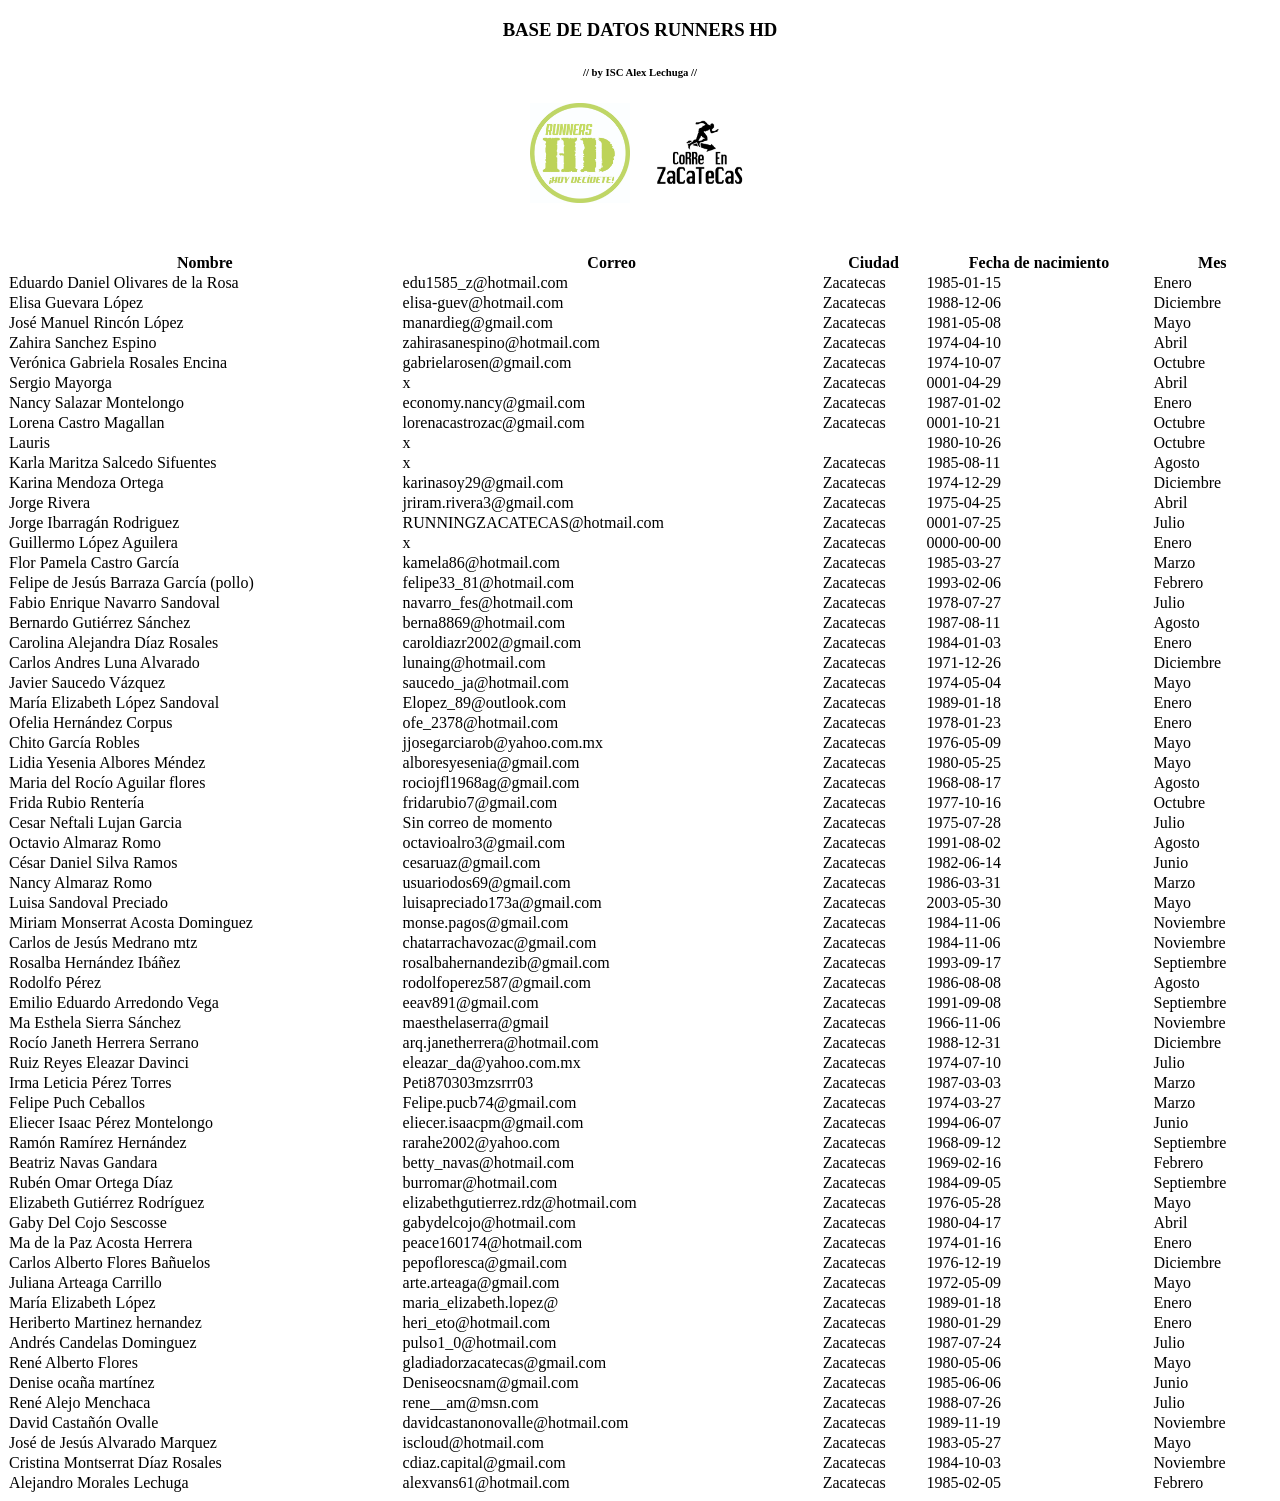
==== assets/index.html @ b54cb3fb "Add files via upload" ====
<!doctype html>
<html lang="en">
  <head>
    <meta charset="utf-8">
    <meta name="viewport" content="width=device-width, initial-scale=1, shrink-to-fit=no">
    <link rel="shortcut icon" href="#" />
    <title>BASE DE DATOS RUNNERS HD</title>
    <!-- Bootstrap CSS -->
    <link rel="stylesheet" href="assets/bootstrap/css/bootstrap.min.css">
    <!-- CSS  -->
    <link rel="stylesheet" href="assets/css/style.css">
    <!-- Icono -->
    <link rel="shortcut icon" href="assets/icons/icon.png">
    <!--datables CSS básico-->
    <link rel="stylesheet" type="text/css" href="assets/datatables/datatables.min.css"/>
    <!--datables estilo bootstrap 4 CSS-->
    <link rel="stylesheet"  type="text/css" href="assets/datatables/DataTables-1.10.18/css/dataTables.bootstrap4.min.css">
    <!--font awesome con CDN-->
    <link rel="stylesheet" href="https://cdnjs.cloudflare.com/ajax/libs/font-awesome/6.4.0/css/all.min.css" integrity="sha512-iecdLmaskl7CVkqkXNQ/ZH/XLlvWZOJyj7Yy7tcenmpD1ypASozpmT/E0iPtmFIB46ZmdtAc9eNBvH0H/ZpiBw==" crossorigin="anonymous" referrerpolicy="no-referrer" />
  </head>
  <body>


    <h3 align="center">BASE DE DATOS RUNNERS HD</h3>
    <h6 align="center">// by ISC Alex Lechuga //</h6>


    <style>
      .logo-container {
        display: flex;
        justify-content: center;
        gap: 20px; /* Ajusta este valor según necesites */
        align-items: center; /* Centra verticalmente si es necesario */
      }
    </style>
    




    <div class="logo-container">
      <img src="logo.jpg" alt="Logo 1" width="100" class="logo">
      <img src="logo2.png" alt="Logo 2" width="100" class="logo">
    </div>




 
    <div style="height:50px"></div>
     <!-- Tabla -->
    <div class="container">
        <div class="row">
          <div class="col-lg-12">
            <div class="table-responsive">
              <table id="example" class="table table-striped table-bordered" cellspacing="0" width="100%">
                <thead>
                  <tr>
                    <th>Nombre</th>
                    <th>Correo</th>
                    <th>Ciudad</th>
                    <th>Fecha de nacimiento</th>
                    <th>Mes</th>
                    </tr>
                </thead>
                <tbody>
                  <tr>
                    <td>Eduardo Daniel Olivares de la Rosa</td>
                    <td>edu1585_z@hotmail.com</td>
                    <td>Zacatecas</td>
                    <td>1985-01-15</td>
                    <td>Enero</td>
                  </tr>

                  <tr>
                    <td>Elisa Guevara López</td>
                    <td>elisa-guev@hotmail.com</td>
                    <td>Zacatecas</td>
                    <td>1988-12-06</td>
                    <td>Diciembre</td>
                  </tr>

                  <tr>
                    <td>José Manuel Rincón López</td>
                    <td>manardieg@gmail.com</td>
                    <td>Zacatecas</td>
                    <td>1981-05-08</td>
                    <td>Mayo</td>
                  </tr>

                  <tr>
                    <td>Zahira Sanchez Espino</td>
                    <td>zahirasanespino@hotmail.com</td>
                    <td>Zacatecas</td>
                    <td>1974-04-10</td>
                    <td>Abril</td>
                  </tr>

                  <tr>
                    <td>Verónica Gabriela Rosales Encina</td>
                    <td>gabrielarosen@gmail.com</td>
                    <td>Zacatecas</td>
                    <td>1974-10-07</td>
                    <td>Octubre</td>
                  </tr>

                  <tr>
                    <td>Sergio Mayorga</td>
                    <td>x</td>
                    <td>Zacatecas</td>
                    <td>0001-04-29</td>
                    <td>Abril</td>
                  </tr>

                  <tr>
                    <td>Nancy Salazar Montelongo</td>
                    <td>economy.nancy@gmail.com</td>
                    <td>Zacatecas</td>
                    <td>1987-01-02</td>
                    <td>Enero</td>
                  </tr>

                  <tr>
                    <td>Lorena Castro Magallan</td>
                    <td>lorenacastrozac@gmail.com</td>
                    <td>Zacatecas</td>
                    <td>0001-10-21</td>
                    <td>Octubre</td>
                  </tr>

                  <tr>
                    <td>Lauris</td>
                    <td>x</td>
                    <td><Zacatecas</td>
                    <td>1980-10-26</td>
                    <td>Octubre</td>
                  </tr>

                  <tr>
                    <td>Karla Maritza Salcedo Sifuentes</td>
                    <td>x</td>
                    <td>Zacatecas</td>
                    <td>1985-08-11</td>
                    <td>Agosto</td>
                  </tr>

                  <tr>
                    <td>Karina Mendoza Ortega</td>
                    <td>karinasoy29@gmail.com</td>
                    <td>Zacatecas</td>
                    <td>1974-12-29</td>
                    <td>Diciembre</td>
                  </tr>

                  <tr>
                    <td>Jorge Rivera</td>
                    <td>jriram.rivera3@gmail.com</td>
                    <td>Zacatecas</td>
                    <td>1975-04-25</td>
                    <td>Abril</td>
                  </tr>

                  <tr>
                    <td>Jorge Ibarragán Rodriguez</td>
                    <td>RUNNINGZACATECAS@hotmail.com</td>
                    <td>Zacatecas</td>
                    <td>0001-07-25</td>
                    <td>Julio</td>
                  </tr>

                  <tr>
                    <td>Guillermo López Aguilera</td>
                    <td>x</td>
                    <td>Zacatecas</td>
                    <td>0000-00-00</td>
                    <td>Enero</td>
                  </tr>

                  <tr>
                    <td>Flor Pamela Castro García</td>
                    <td>kamela86@hotmail.com</td>
                    <td>Zacatecas</td>
                    <td>1985-03-27</td>
                    <td>Marzo</td>
                  </tr>

                  <tr>
                    <td>Felipe de Jesús Barraza García (pollo)</td>
                    <td>felipe33_81@hotmail.com</td>
                    <td>Zacatecas</td>
                    <td>1993-02-06</td>
                    <td>Febrero</td>
                  </tr>

                  <tr>
                    <td>Fabio Enrique Navarro Sandoval</td>
                    <td>navarro_fes@hotmail.com</td>
                    <td>Zacatecas</td>
                    <td>1978-07-27</td>
                    <td>Julio</td>
                  </tr>

                  <tr>
                    <td>Bernardo Gutiérrez Sánchez</td>
                    <td>berna8869@hotmail.com</td>
                    <td>Zacatecas</td>
                    <td>1987-08-11</td>
                    <td>Agosto</td>
                  </tr>

                  <tr>
                    <td>Carolina Alejandra Díaz Rosales</td>
                    <td>caroldiazr2002@gmail.com</td>
                    <td>Zacatecas</td>
                    <td>1984-01-03</td>
                    <td>Enero</td>
                  </tr>

                  <tr>
                    <td>Carlos Andres Luna Alvarado</td>
                    <td>lunaing@hotmail.com</td>
                    <td>Zacatecas</td>
                    <td>1971-12-26</td>
                    <td>Diciembre</td>
                  </tr>

                  <tr>
                    <td>Javier Saucedo Vázquez</td>
                    <td>saucedo_ja@hotmail.com</td>
                    <td>Zacatecas</td>
                    <td>1974-05-04</td>
                    <td>Mayo</td>
                  </tr>

                  <tr>
                    <td>María Elizabeth López Sandoval</td>
                    <td>Elopez_89@outlook.com</td>
                    <td>Zacatecas</td>
                    <td>1989-01-18</td>
                    <td>Enero</td>
                  </tr>

                  <tr>
                    <td>Ofelia Hernández Corpus</td>
                    <td>ofe_2378@hotmail.com</td>
                    <td>Zacatecas</td>
                    <td>1978-01-23</td>
                    <td>Enero</td>
                  </tr>

                  <tr>
                    <td>Chito García Robles</td>
                    <td>jjosegarciarob@yahoo.com.mx</td>
                    <td>Zacatecas</td>
                    <td>1976-05-09</td>
                    <td>Mayo</td>
                  </tr>

                  <tr>
                    <td>Lidia Yesenia Albores Méndez</td>
                    <td>alboresyesenia@gmail.com</td>
                    <td>Zacatecas</td>
                    <td>1980-05-25</td>
                    <td>Mayo</td>
                  </tr>

                  <tr>
                    <td>Maria del Rocío Aguilar flores</td>
                    <td>rociojfl1968ag@gmail.com</td>
                    <td>Zacatecas</td>
                    <td>1968-08-17</td>
                    <td>Agosto</td>
                  </tr>

                  <tr>
                    <td>Frida Rubio Rentería</td>
                    <td>fridarubio7@gmail.com</td>
                    <td>Zacatecas</td>
                    <td>1977-10-16</td>
                    <td>Octubre</td>
                  </tr>

                  <tr>
                    <td>Cesar Neftali Lujan Garcia</td>
                    <td>Sin correo de momento</td>
                    <td>Zacatecas</td>
                    <td>1975-07-28</td>
                    <td>Julio</td>
                  </tr>

                  <tr>
                    <td>Octavio Almaraz Romo</td>
                    <td>octavioalro3@gmail.com</td>
                    <td>Zacatecas</td>
                    <td>1991-08-02</td>
                    <td>Agosto</td>
                  </tr>

                  <tr>
                    <td>César Daniel Silva Ramos</td>
                    <td>cesaruaz@gmail.com</td>
                    <td>Zacatecas</td>
                    <td>1982-06-14</td>
                    <td>Junio</td>
                  </tr>

                  <tr>
                    <td>Nancy Almaraz Romo</td>
                    <td>usuariodos69@gmail.com</td>
                    <td>Zacatecas</td>
                    <td>1986-03-31</td>
                    <td>Marzo</td>
                  </tr>

                  <tr>
                    <td>Luisa Sandoval Preciado</td>
                    <td>luisapreciado173a@gmail.com</td>
                    <td>Zacatecas</td>
                    <td>2003-05-30</td>
                    <td>Mayo</td>
                  </tr>

                  <tr>
                    <td>Miriam Monserrat Acosta Dominguez</td>
                    <td>monse.pagos@gmail.com</td>
                    <td>Zacatecas</td>
                    <td>1984-11-06</td>
                    <td>Noviembre</td>
                  </tr>

                  <tr>
                    <td>Carlos de Jesús Medrano mtz</td>
                    <td>chatarrachavozac@gmail.com</td>
                    <td>Zacatecas</td>
                    <td>1984-11-06</td>
                    <td>Noviembre</td>
                  </tr>

                  <tr>
                    <td>Rosalba Hernández Ibáñez</td>
                    <td>rosalbahernandezib@gmail.com</td>
                    <td>Zacatecas</td>
                    <td>1993-09-17</td>
                    <td>Septiembre</td>
                  </tr>

                  <tr>
                    <td>Rodolfo Pérez</td>
                    <td>rodolfoperez587@gmail.com</td>
                    <td>Zacatecas</td>
                    <td>1986-08-08</td>
                    <td>Agosto</td>
                  </tr>

                  <tr>
                    <td>Emilio Eduardo Arredondo Vega</td>
                    <td>eeav891@gmail.com</td>
                    <td>Zacatecas</td>
                    <td>1991-09-08</td>
                    <td>Septiembre</td>
                  </tr>

                  <tr>
                    <td>Ma Esthela Sierra Sánchez</td>
                    <td>maesthelaserra@gmail</td>
                    <td>Zacatecas</td>
                    <td>1966-11-06</td>
                    <td>Noviembre</td>
                  </tr>

                  <tr>
                    <td>Rocío Janeth Herrera Serrano</td>
                    <td>arq.janetherrera@hotmail.com</td>
                    <td>Zacatecas</td>
                    <td>1988-12-31</td>
                    <td>Diciembre</td>
                  </tr>

                  <tr>
                    <td>Ruiz Reyes Eleazar Davinci</td>
                    <td>eleazar_da@yahoo.com.mx</td>
                    <td>Zacatecas</td>
                    <td>1974-07-10</td>
                    <td>Julio</td>
                  </tr>

                  <tr>
                    <td>Irma Leticia Pérez Torres</td>
                    <td>Peti870303mzsrrr03</td>
                    <td>Zacatecas</td>
                    <td>1987-03-03</td>
                    <td>Marzo</td>
                  </tr>

                  <tr>
                    <td>Felipe Puch Ceballos</td>
                    <td>Felipe.pucb74@gmail.com</td>
                    <td>Zacatecas</td>
                    <td>1974-03-27</td>
                    <td>Marzo</td>
                  </tr>

                  <tr>
                    <td>Eliecer Isaac Pérez Montelongo</td>
                    <td>eliecer.isaacpm@gmail.com</td>
                    <td>Zacatecas</td>
                    <td>1994-06-07</td>
                    <td>Junio</td>
                  </tr>

                  <tr>
                    <td>Ramón Ramírez Hernández</td>
                    <td>rarahe2002@yahoo.com</td>
                    <td>Zacatecas</td>
                    <td>1968-09-12</td>
                    <td>Septiembre</td>
                  </tr>

                  <tr>
                    <td>Beatriz Navas Gandara</td>
                    <td>betty_navas@hotmail.com</td>
                    <td>Zacatecas</td>
                    <td>1969-02-16</td>
                    <td>Febrero</td>
                  </tr>

                  <tr>
                    <td>Rubén Omar Ortega Díaz</td>
                    <td>burromar@hotmail.com</td>
                    <td>Zacatecas</td>
                    <td>1984-09-05</td>
                    <td>Septiembre</td>
                  </tr>

                  <tr>
                    <td>Elizabeth Gutiérrez Rodríguez</td>
                    <td>elizabethgutierrez.rdz@hotmail.com</td>
                    <td>Zacatecas</td>
                    <td>1976-05-28</td>
                    <td>Mayo</td>
                  </tr>

                  <tr>
                    <td>Gaby Del Cojo Sescosse</td>
                    <td>gabydelcojo@hotmail.com</td>
                    <td>Zacatecas</td>
                    <td>1980-04-17</td>
                    <td>Abril</td>
                  </tr>

                  <tr>
                    <td>Ma de la Paz Acosta Herrera</td>
                    <td>peace160174@hotmail.com</td>
                    <td>Zacatecas</td>
                    <td>1974-01-16</td>
                    <td>Enero</td>
                  </tr>

                  <tr>
                    <td>Carlos Alberto Flores Bañuelos</td>
                    <td>pepofloresca@gmail.com</td>
                    <td>Zacatecas</td>
                    <td>1976-12-19</td>
                    <td>Diciembre</td>
                  </tr>

                  <tr>
                    <td>Juliana Arteaga Carrillo</td>
                    <td>arte.arteaga@gmail.com</td>
                    <td>Zacatecas</td>
                    <td>1972-05-09</td>
                    <td>Mayo</td>
                  </tr>

                  <tr>
                    <td>María Elizabeth López</td>
                    <td>maria_elizabeth.lopez@</td>
                    <td>Zacatecas</td>
                    <td>1989-01-18</td>
                    <td>Enero</td>
                  </tr>

                  <tr>
                    <td>Heriberto Martinez hernandez</td>
                    <td>heri_eto@hotmail.com</td>
                    <td>Zacatecas</td>
                    <td>1980-01-29</td>
                    <td>Enero</td>
                  </tr>

                  <tr>
                    <td>Andrés Candelas Dominguez</td>
                    <td>pulso1_0@hotmail.com</td>
                    <td>Zacatecas</td>
                    <td>1987-07-24</td>
                    <td>Julio</td>
                  </tr>

                  <tr>
                    <td>René Alberto Flores</td>
                    <td>gladiadorzacatecas@gmail.com</td>
                    <td>Zacatecas</td>
                    <td>1980-05-06</td>
                    <td>Mayo</td>
                  </tr>

                  <tr>
                    <td>Denise ocaña martínez</td>
                    <td>Deniseocsnam@gmail.com</td>
                    <td>Zacatecas</td>
                    <td>1985-06-06</td>
                    <td>Junio</td>
                  </tr>

                  <tr>
                    <td>René Alejo Menchaca</td>
                    <td>rene__am@msn.com</td>
                    <td>Zacatecas</td>
                    <td>1988-07-26</td>
                    <td>Julio</td>
                  </tr>

                  <tr>
                    <td>David Castañón Ovalle</td>
                    <td>davidcastanonovalle@hotmail.com</td>
                    <td>Zacatecas</td>
                    <td>1989-11-19</td>
                    <td>Noviembre</td>
                  </tr>

                  <tr>
                    <td>José de Jesús Alvarado Marquez</td>
                    <td>iscloud@hotmail.com</td>
                    <td>Zacatecas</td>
                    <td>1983-05-27</td>
                    <td>Mayo</td>
                  </tr>

                  <tr>
                    <td>Cristina Montserrat Díaz Rosales</td>
                    <td>cdiaz.capital@gmail.com</td>
                    <td>Zacatecas</td>
                    <td>1984-10-03</td>
                    <td>Noviembre</td>
                  </tr>

                  <tr>
                    <td>Alejandro Morales Lechuga</td>
                    <td>alexvans61@hotmail.com</td>
                    <td>Zacatecas</td>
                    <td>1985-02-05</td>
                    <td>Febrero</td>
                  </tr>
                </tbody>
                </table>
              </div>
          </div>
        </div>
    </div>
    <!-- jQuery, Popper.js, Bootstrap JS -->
    <script src="assets/jquery/jquery-3.3.1.min.js"></script>
    <script src="assets/popper/popper.min.js"></script>
    <script src="assets/bootstrap/js/bootstrap.min.js"></script>
    <!-- datatables JS -->
    <script type="text/javascript" src="assets/datatables/datatables.min.js"></script>
    <!-- para usar botones en datatables JS -->
    <script src="assets/datatables/Buttons-1.5.6/js/dataTables.buttons.min.js"></script>
    <script src="assets/datatables/JSZip-2.5.0/jszip.min.js"></script>
    <script src="assets/datatables/pdfmake-0.1.36/pdfmake.min.js"></script>
    <script src="assets/datatables/pdfmake-0.1.36/vfs_fonts.js"></script>
    <script src="assets/datatables/Buttons-1.5.6/js/buttons.html5.min.js"></script>
    <!-- JS -->
    <script type="text/javascript" src="assets/js/script.js"></script>
  </body>
</html>
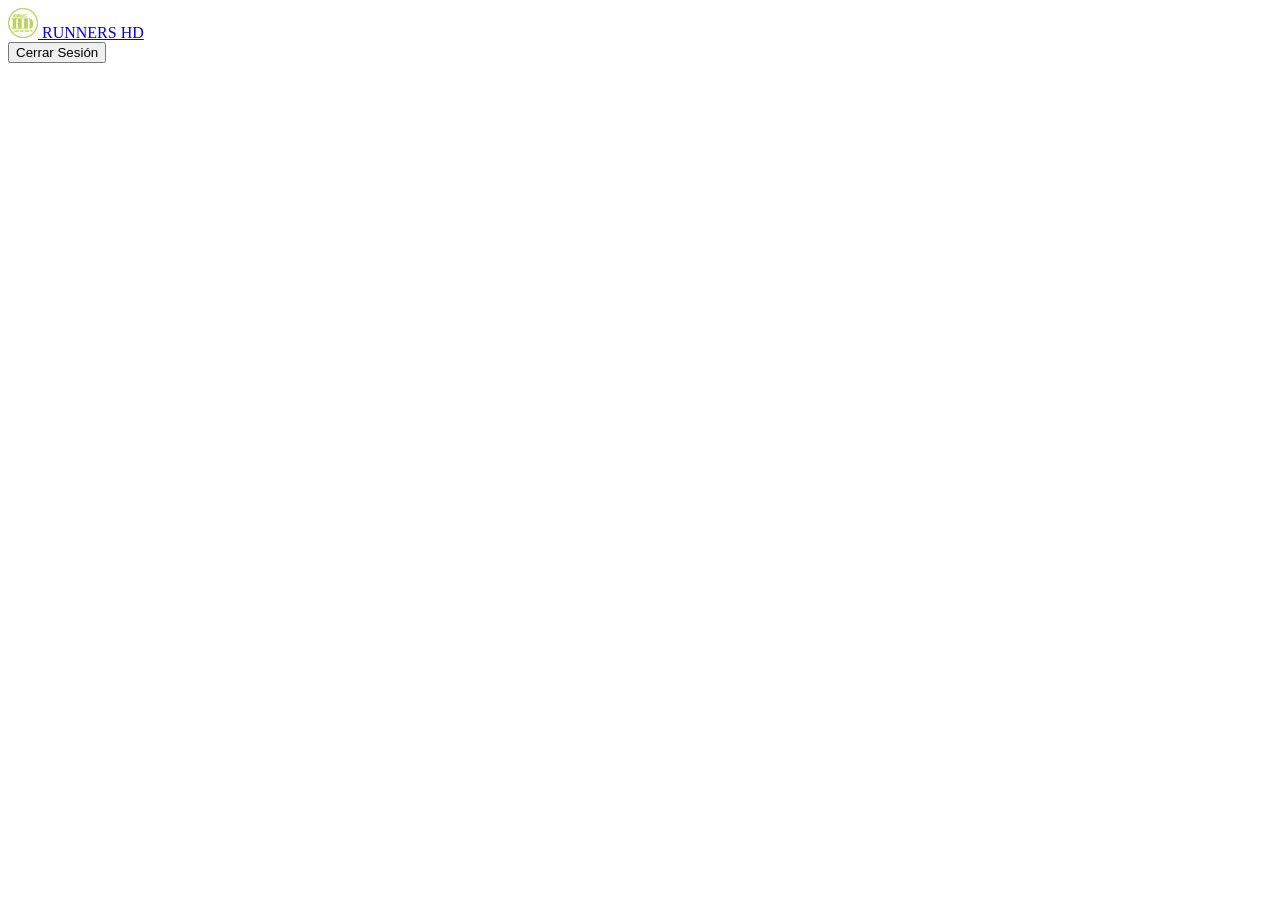
==== commit 2edd3ab5: "Add files via upload" ====
--- a/assets/index.html
+++ b/assets/index.html
@@ -1,575 +1,37 @@
-<!doctype html>
-<html lang="en">
-  <head>
-    <meta charset="utf-8">
-    <meta name="viewport" content="width=device-width, initial-scale=1, shrink-to-fit=no">
-    <link rel="shortcut icon" href="#" />
-    <title>BASE DE DATOS RUNNERS HD</title>
-    <!-- Bootstrap CSS -->
-    <link rel="stylesheet" href="assets/bootstrap/css/bootstrap.min.css">
-    <!-- CSS  -->
-    <link rel="stylesheet" href="assets/css/style.css">
-    <!-- Icono -->
-    <link rel="shortcut icon" href="assets/icons/icon.png">
-    <!--datables CSS básico-->
-    <link rel="stylesheet" type="text/css" href="assets/datatables/datatables.min.css"/>
-    <!--datables estilo bootstrap 4 CSS-->
-    <link rel="stylesheet"  type="text/css" href="assets/datatables/DataTables-1.10.18/css/dataTables.bootstrap4.min.css">
-    <!--font awesome con CDN-->
-    <link rel="stylesheet" href="https://cdnjs.cloudflare.com/ajax/libs/font-awesome/6.4.0/css/all.min.css" integrity="sha512-iecdLmaskl7CVkqkXNQ/ZH/XLlvWZOJyj7Yy7tcenmpD1ypASozpmT/E0iPtmFIB46ZmdtAc9eNBvH0H/ZpiBw==" crossorigin="anonymous" referrerpolicy="no-referrer" />
-  </head>
-  <body>
+<body>
+    <!-- Barra de navegación con logout -->
+    <nav class="navbar navbar-expand-lg navbar-dark bg-dark">
+        <div class="container">
+            <a class="navbar-brand" href="#">
+                <img src="logo.jpg" width="30" height="30" class="d-inline-block align-top" alt="">
+                RUNNERS HD
+            </a>
+            <div class="navbar-nav ml-auto">
+                <span class="navbar-text text-white mr-3" id="userDisplay"></span>
+                <button class="btn btn-outline-light btn-sm" onclick="logout()">
+                    <i class="fas fa-sign-out-alt"></i> Cerrar Sesión
+                </button>
+            </div>
+        </div>
+    </nav>
 
+    <script>
+        // Verificar si el usuario está logueado
+        $(document).ready(function() {
+            const currentUser = JSON.parse(localStorage.getItem('currentUser'));
+            
+            if (!currentUser) {
+                // Si no hay usuario logueado, redirigir al login
+                window.location.href = 'login.html';
+            } else {
+                // Mostrar nombre del usuario
+                $('#userDisplay').text(`Bienvenido, ${currentUser.nombre || currentUser.username}`);
+            }
+        });
 
-    <h3 align="center">BASE DE DATOS RUNNERS HD</h3>
-    <h6 align="center">// by ISC Alex Lechuga //</h6>
-
-
-    <style>
-      .logo-container {
-        display: flex;
-        justify-content: center;
-        gap: 20px; /* Ajusta este valor según necesites */
-        align-items: center; /* Centra verticalmente si es necesario */
-      }
-    </style>
-    
-
-
-
-
-    <div class="logo-container">
-      <img src="logo.jpg" alt="Logo 1" width="100" class="logo">
-      <img src="logo2.png" alt="Logo 2" width="100" class="logo">
-    </div>
-
-
-
-
- 
-    <div style="height:50px"></div>
-     <!-- Tabla -->
-    <div class="container">
-        <div class="row">
-          <div class="col-lg-12">
-            <div class="table-responsive">
-              <table id="example" class="table table-striped table-bordered" cellspacing="0" width="100%">
-                <thead>
-                  <tr>
-                    <th>Nombre</th>
-                    <th>Correo</th>
-                    <th>Ciudad</th>
-                    <th>Fecha de nacimiento</th>
-                    <th>Mes</th>
-                    </tr>
-                </thead>
-                <tbody>
-                  <tr>
-                    <td>Eduardo Daniel Olivares de la Rosa</td>
-                    <td>edu1585_z@hotmail.com</td>
-                    <td>Zacatecas</td>
-                    <td>1985-01-15</td>
-                    <td>Enero</td>
-                  </tr>
-
-                  <tr>
-                    <td>Elisa Guevara López</td>
-                    <td>elisa-guev@hotmail.com</td>
-                    <td>Zacatecas</td>
-                    <td>1988-12-06</td>
-                    <td>Diciembre</td>
-                  </tr>
-
-                  <tr>
-                    <td>José Manuel Rincón López</td>
-                    <td>manardieg@gmail.com</td>
-                    <td>Zacatecas</td>
-                    <td>1981-05-08</td>
-                    <td>Mayo</td>
-                  </tr>
-
-                  <tr>
-                    <td>Zahira Sanchez Espino</td>
-                    <td>zahirasanespino@hotmail.com</td>
-                    <td>Zacatecas</td>
-                    <td>1974-04-10</td>
-                    <td>Abril</td>
-                  </tr>
-
-                  <tr>
-                    <td>Verónica Gabriela Rosales Encina</td>
-                    <td>gabrielarosen@gmail.com</td>
-                    <td>Zacatecas</td>
-                    <td>1974-10-07</td>
-                    <td>Octubre</td>
-                  </tr>
-
-                  <tr>
-                    <td>Sergio Mayorga</td>
-                    <td>x</td>
-                    <td>Zacatecas</td>
-                    <td>0001-04-29</td>
-                    <td>Abril</td>
-                  </tr>
-
-                  <tr>
-                    <td>Nancy Salazar Montelongo</td>
-                    <td>economy.nancy@gmail.com</td>
-                    <td>Zacatecas</td>
-                    <td>1987-01-02</td>
-                    <td>Enero</td>
-                  </tr>
-
-                  <tr>
-                    <td>Lorena Castro Magallan</td>
-                    <td>lorenacastrozac@gmail.com</td>
-                    <td>Zacatecas</td>
-                    <td>0001-10-21</td>
-                    <td>Octubre</td>
-                  </tr>
-
-                  <tr>
-                    <td>Lauris</td>
-                    <td>x</td>
-                    <td><Zacatecas</td>
-                    <td>1980-10-26</td>
-                    <td>Octubre</td>
-                  </tr>
-
-                  <tr>
-                    <td>Karla Maritza Salcedo Sifuentes</td>
-                    <td>x</td>
-                    <td>Zacatecas</td>
-                    <td>1985-08-11</td>
-                    <td>Agosto</td>
-                  </tr>
-
-                  <tr>
-                    <td>Karina Mendoza Ortega</td>
-                    <td>karinasoy29@gmail.com</td>
-                    <td>Zacatecas</td>
-                    <td>1974-12-29</td>
-                    <td>Diciembre</td>
-                  </tr>
-
-                  <tr>
-                    <td>Jorge Rivera</td>
-                    <td>jriram.rivera3@gmail.com</td>
-                    <td>Zacatecas</td>
-                    <td>1975-04-25</td>
-                    <td>Abril</td>
-                  </tr>
-
-                  <tr>
-                    <td>Jorge Ibarragán Rodriguez</td>
-                    <td>RUNNINGZACATECAS@hotmail.com</td>
-                    <td>Zacatecas</td>
-                    <td>0001-07-25</td>
-                    <td>Julio</td>
-                  </tr>
-
-                  <tr>
-                    <td>Guillermo López Aguilera</td>
-                    <td>x</td>
-                    <td>Zacatecas</td>
-                    <td>0000-00-00</td>
-                    <td>Enero</td>
-                  </tr>
-
-                  <tr>
-                    <td>Flor Pamela Castro García</td>
-                    <td>kamela86@hotmail.com</td>
-                    <td>Zacatecas</td>
-                    <td>1985-03-27</td>
-                    <td>Marzo</td>
-                  </tr>
-
-                  <tr>
-                    <td>Felipe de Jesús Barraza García (pollo)</td>
-                    <td>felipe33_81@hotmail.com</td>
-                    <td>Zacatecas</td>
-                    <td>1993-02-06</td>
-                    <td>Febrero</td>
-                  </tr>
-
-                  <tr>
-                    <td>Fabio Enrique Navarro Sandoval</td>
-                    <td>navarro_fes@hotmail.com</td>
-                    <td>Zacatecas</td>
-                    <td>1978-07-27</td>
-                    <td>Julio</td>
-                  </tr>
-
-                  <tr>
-                    <td>Bernardo Gutiérrez Sánchez</td>
-                    <td>berna8869@hotmail.com</td>
-                    <td>Zacatecas</td>
-                    <td>1987-08-11</td>
-                    <td>Agosto</td>
-                  </tr>
-
-                  <tr>
-                    <td>Carolina Alejandra Díaz Rosales</td>
-                    <td>caroldiazr2002@gmail.com</td>
-                    <td>Zacatecas</td>
-                    <td>1984-01-03</td>
-                    <td>Enero</td>
-                  </tr>
-
-                  <tr>
-                    <td>Carlos Andres Luna Alvarado</td>
-                    <td>lunaing@hotmail.com</td>
-                    <td>Zacatecas</td>
-                    <td>1971-12-26</td>
-                    <td>Diciembre</td>
-                  </tr>
-
-                  <tr>
-                    <td>Javier Saucedo Vázquez</td>
-                    <td>saucedo_ja@hotmail.com</td>
-                    <td>Zacatecas</td>
-                    <td>1974-05-04</td>
-                    <td>Mayo</td>
-                  </tr>
-
-                  <tr>
-                    <td>María Elizabeth López Sandoval</td>
-                    <td>Elopez_89@outlook.com</td>
-                    <td>Zacatecas</td>
-                    <td>1989-01-18</td>
-                    <td>Enero</td>
-                  </tr>
-
-                  <tr>
-                    <td>Ofelia Hernández Corpus</td>
-                    <td>ofe_2378@hotmail.com</td>
-                    <td>Zacatecas</td>
-                    <td>1978-01-23</td>
-                    <td>Enero</td>
-                  </tr>
-
-                  <tr>
-                    <td>Chito García Robles</td>
-                    <td>jjosegarciarob@yahoo.com.mx</td>
-                    <td>Zacatecas</td>
-                    <td>1976-05-09</td>
-                    <td>Mayo</td>
-                  </tr>
-
-                  <tr>
-                    <td>Lidia Yesenia Albores Méndez</td>
-                    <td>alboresyesenia@gmail.com</td>
-                    <td>Zacatecas</td>
-                    <td>1980-05-25</td>
-                    <td>Mayo</td>
-                  </tr>
-
-                  <tr>
-                    <td>Maria del Rocío Aguilar flores</td>
-                    <td>rociojfl1968ag@gmail.com</td>
-                    <td>Zacatecas</td>
-                    <td>1968-08-17</td>
-                    <td>Agosto</td>
-                  </tr>
-
-                  <tr>
-                    <td>Frida Rubio Rentería</td>
-                    <td>fridarubio7@gmail.com</td>
-                    <td>Zacatecas</td>
-                    <td>1977-10-16</td>
-                    <td>Octubre</td>
-                  </tr>
-
-                  <tr>
-                    <td>Cesar Neftali Lujan Garcia</td>
-                    <td>Sin correo de momento</td>
-                    <td>Zacatecas</td>
-                    <td>1975-07-28</td>
-                    <td>Julio</td>
-                  </tr>
-
-                  <tr>
-                    <td>Octavio Almaraz Romo</td>
-                    <td>octavioalro3@gmail.com</td>
-                    <td>Zacatecas</td>
-                    <td>1991-08-02</td>
-                    <td>Agosto</td>
-                  </tr>
-
-                  <tr>
-                    <td>César Daniel Silva Ramos</td>
-                    <td>cesaruaz@gmail.com</td>
-                    <td>Zacatecas</td>
-                    <td>1982-06-14</td>
-                    <td>Junio</td>
-                  </tr>
-
-                  <tr>
-                    <td>Nancy Almaraz Romo</td>
-                    <td>usuariodos69@gmail.com</td>
-                    <td>Zacatecas</td>
-                    <td>1986-03-31</td>
-                    <td>Marzo</td>
-                  </tr>
-
-                  <tr>
-                    <td>Luisa Sandoval Preciado</td>
-                    <td>luisapreciado173a@gmail.com</td>
-                    <td>Zacatecas</td>
-                    <td>2003-05-30</td>
-                    <td>Mayo</td>
-                  </tr>
-
-                  <tr>
-                    <td>Miriam Monserrat Acosta Dominguez</td>
-                    <td>monse.pagos@gmail.com</td>
-                    <td>Zacatecas</td>
-                    <td>1984-11-06</td>
-                    <td>Noviembre</td>
-                  </tr>
-
-                  <tr>
-                    <td>Carlos de Jesús Medrano mtz</td>
-                    <td>chatarrachavozac@gmail.com</td>
-                    <td>Zacatecas</td>
-                    <td>1984-11-06</td>
-                    <td>Noviembre</td>
-                  </tr>
-
-                  <tr>
-                    <td>Rosalba Hernández Ibáñez</td>
-                    <td>rosalbahernandezib@gmail.com</td>
-                    <td>Zacatecas</td>
-                    <td>1993-09-17</td>
-                    <td>Septiembre</td>
-                  </tr>
-
-                  <tr>
-                    <td>Rodolfo Pérez</td>
-                    <td>rodolfoperez587@gmail.com</td>
-                    <td>Zacatecas</td>
-                    <td>1986-08-08</td>
-                    <td>Agosto</td>
-                  </tr>
-
-                  <tr>
-                    <td>Emilio Eduardo Arredondo Vega</td>
-                    <td>eeav891@gmail.com</td>
-                    <td>Zacatecas</td>
-                    <td>1991-09-08</td>
-                    <td>Septiembre</td>
-                  </tr>
-
-                  <tr>
-                    <td>Ma Esthela Sierra Sánchez</td>
-                    <td>maesthelaserra@gmail</td>
-                    <td>Zacatecas</td>
-                    <td>1966-11-06</td>
-                    <td>Noviembre</td>
-                  </tr>
-
-                  <tr>
-                    <td>Rocío Janeth Herrera Serrano</td>
-                    <td>arq.janetherrera@hotmail.com</td>
-                    <td>Zacatecas</td>
-                    <td>1988-12-31</td>
-                    <td>Diciembre</td>
-                  </tr>
-
-                  <tr>
-                    <td>Ruiz Reyes Eleazar Davinci</td>
-                    <td>eleazar_da@yahoo.com.mx</td>
-                    <td>Zacatecas</td>
-                    <td>1974-07-10</td>
-                    <td>Julio</td>
-                  </tr>
-
-                  <tr>
-                    <td>Irma Leticia Pérez Torres</td>
-                    <td>Peti870303mzsrrr03</td>
-                    <td>Zacatecas</td>
-                    <td>1987-03-03</td>
-                    <td>Marzo</td>
-                  </tr>
-
-                  <tr>
-                    <td>Felipe Puch Ceballos</td>
-                    <td>Felipe.pucb74@gmail.com</td>
-                    <td>Zacatecas</td>
-                    <td>1974-03-27</td>
-                    <td>Marzo</td>
-                  </tr>
-
-                  <tr>
-                    <td>Eliecer Isaac Pérez Montelongo</td>
-                    <td>eliecer.isaacpm@gmail.com</td>
-                    <td>Zacatecas</td>
-                    <td>1994-06-07</td>
-                    <td>Junio</td>
-                  </tr>
-
-                  <tr>
-                    <td>Ramón Ramírez Hernández</td>
-                    <td>rarahe2002@yahoo.com</td>
-                    <td>Zacatecas</td>
-                    <td>1968-09-12</td>
-                    <td>Septiembre</td>
-                  </tr>
-
-                  <tr>
-                    <td>Beatriz Navas Gandara</td>
-                    <td>betty_navas@hotmail.com</td>
-                    <td>Zacatecas</td>
-                    <td>1969-02-16</td>
-                    <td>Febrero</td>
-                  </tr>
-
-                  <tr>
-                    <td>Rubén Omar Ortega Díaz</td>
-                    <td>burromar@hotmail.com</td>
-                    <td>Zacatecas</td>
-                    <td>1984-09-05</td>
-                    <td>Septiembre</td>
-                  </tr>
-
-                  <tr>
-                    <td>Elizabeth Gutiérrez Rodríguez</td>
-                    <td>elizabethgutierrez.rdz@hotmail.com</td>
-                    <td>Zacatecas</td>
-                    <td>1976-05-28</td>
-                    <td>Mayo</td>
-                  </tr>
-
-                  <tr>
-                    <td>Gaby Del Cojo Sescosse</td>
-                    <td>gabydelcojo@hotmail.com</td>
-                    <td>Zacatecas</td>
-                    <td>1980-04-17</td>
-                    <td>Abril</td>
-                  </tr>
-
-                  <tr>
-                    <td>Ma de la Paz Acosta Herrera</td>
-                    <td>peace160174@hotmail.com</td>
-                    <td>Zacatecas</td>
-                    <td>1974-01-16</td>
-                    <td>Enero</td>
-                  </tr>
-
-                  <tr>
-                    <td>Carlos Alberto Flores Bañuelos</td>
-                    <td>pepofloresca@gmail.com</td>
-                    <td>Zacatecas</td>
-                    <td>1976-12-19</td>
-                    <td>Diciembre</td>
-                  </tr>
-
-                  <tr>
-                    <td>Juliana Arteaga Carrillo</td>
-                    <td>arte.arteaga@gmail.com</td>
-                    <td>Zacatecas</td>
-                    <td>1972-05-09</td>
-                    <td>Mayo</td>
-                  </tr>
-
-                  <tr>
-                    <td>María Elizabeth López</td>
-                    <td>maria_elizabeth.lopez@</td>
-                    <td>Zacatecas</td>
-                    <td>1989-01-18</td>
-                    <td>Enero</td>
-                  </tr>
-
-                  <tr>
-                    <td>Heriberto Martinez hernandez</td>
-                    <td>heri_eto@hotmail.com</td>
-                    <td>Zacatecas</td>
-                    <td>1980-01-29</td>
-                    <td>Enero</td>
-                  </tr>
-
-                  <tr>
-                    <td>Andrés Candelas Dominguez</td>
-                    <td>pulso1_0@hotmail.com</td>
-                    <td>Zacatecas</td>
-                    <td>1987-07-24</td>
-                    <td>Julio</td>
-                  </tr>
-
-                  <tr>
-                    <td>René Alberto Flores</td>
-                    <td>gladiadorzacatecas@gmail.com</td>
-                    <td>Zacatecas</td>
-                    <td>1980-05-06</td>
-                    <td>Mayo</td>
-                  </tr>
-
-                  <tr>
-                    <td>Denise ocaña martínez</td>
-                    <td>Deniseocsnam@gmail.com</td>
-                    <td>Zacatecas</td>
-                    <td>1985-06-06</td>
-                    <td>Junio</td>
-                  </tr>
-
-                  <tr>
-                    <td>René Alejo Menchaca</td>
-                    <td>rene__am@msn.com</td>
-                    <td>Zacatecas</td>
-                    <td>1988-07-26</td>
-                    <td>Julio</td>
-                  </tr>
-
-                  <tr>
-                    <td>David Castañón Ovalle</td>
-                    <td>davidcastanonovalle@hotmail.com</td>
-                    <td>Zacatecas</td>
-                    <td>1989-11-19</td>
-                    <td>Noviembre</td>
-                  </tr>
-
-                  <tr>
-                    <td>José de Jesús Alvarado Marquez</td>
-                    <td>iscloud@hotmail.com</td>
-                    <td>Zacatecas</td>
-                    <td>1983-05-27</td>
-                    <td>Mayo</td>
-                  </tr>
-
-                  <tr>
-                    <td>Cristina Montserrat Díaz Rosales</td>
-                    <td>cdiaz.capital@gmail.com</td>
-                    <td>Zacatecas</td>
-                    <td>1984-10-03</td>
-                    <td>Noviembre</td>
-                  </tr>
-
-                  <tr>
-                    <td>Alejandro Morales Lechuga</td>
-                    <td>alexvans61@hotmail.com</td>
-                    <td>Zacatecas</td>
-                    <td>1985-02-05</td>
-                    <td>Febrero</td>
-                  </tr>
-                </tbody>
-                </table>
-              </div>
-          </div>
-        </div>
-    </div>
-    <!-- jQuery, Popper.js, Bootstrap JS -->
-    <script src="assets/jquery/jquery-3.3.1.min.js"></script>
-    <script src="assets/popper/popper.min.js"></script>
-    <script src="assets/bootstrap/js/bootstrap.min.js"></script>
-    <!-- datatables JS -->
-    <script type="text/javascript" src="assets/datatables/datatables.min.js"></script>
-    <!-- para usar botones en datatables JS -->
-    <script src="assets/datatables/Buttons-1.5.6/js/dataTables.buttons.min.js"></script>
-    <script src="assets/datatables/JSZip-2.5.0/jszip.min.js"></script>
-    <script src="assets/datatables/pdfmake-0.1.36/pdfmake.min.js"></script>
-    <script src="assets/datatables/pdfmake-0.1.36/vfs_fonts.js"></script>
-    <script src="assets/datatables/Buttons-1.5.6/js/buttons.html5.min.js"></script>
-    <!-- JS -->
-    <script type="text/javascript" src="assets/js/script.js"></script>
-  </body>
-</html>
+        // Función para cerrar sesión
+        function logout() {
+            localStorage.removeItem('currentUser');
+            window.location.href = 'login.html';
+        }
+    </script>
